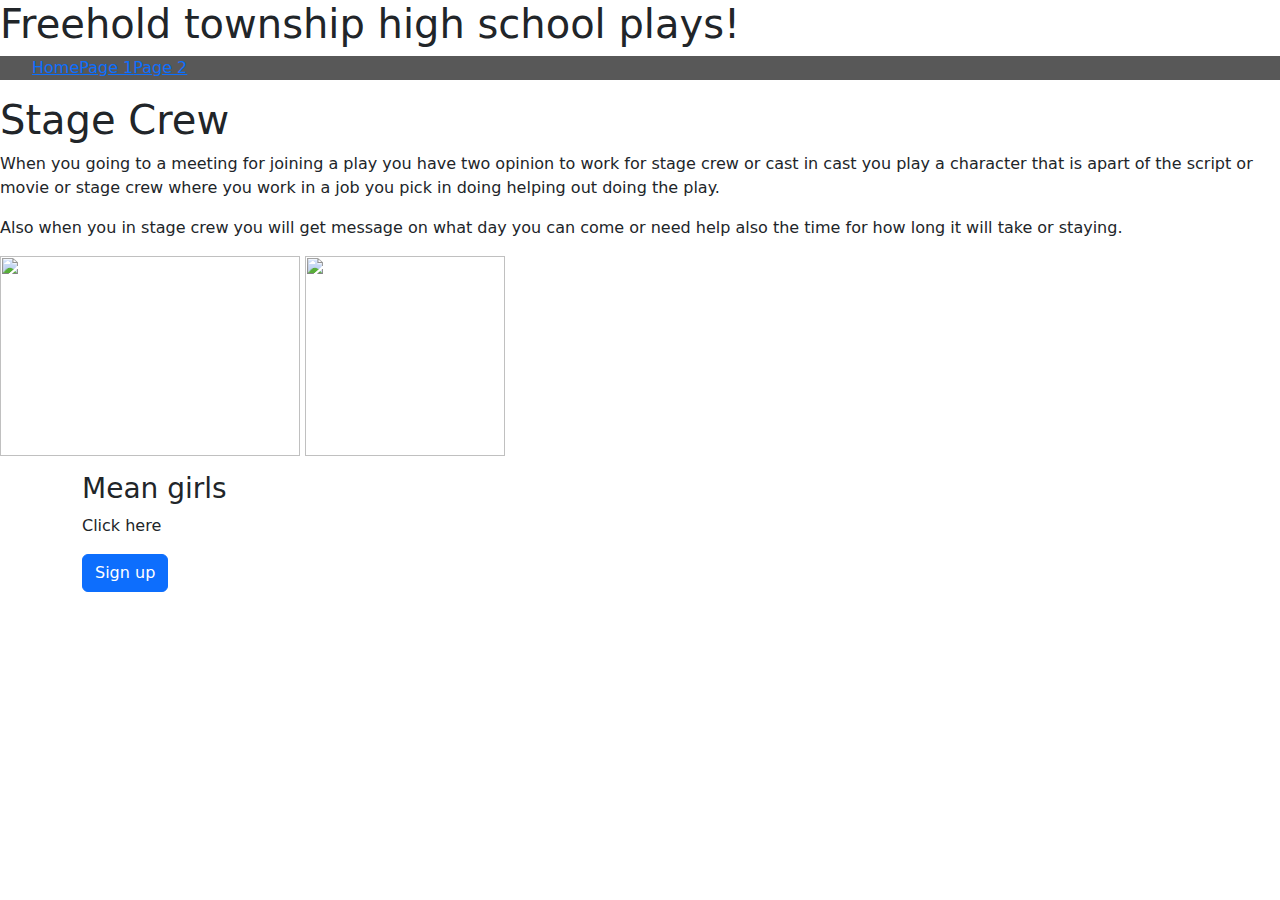
==== page1.html @ 2977e89a "first commit" ====
<!DOCTYPE html>
<html>
<head>
<title>Page Title</title>
<meta charset="utf-8">
    <meta name="viewport" content="width=device-width, initial-scale=1">
    <title>Starter Code</title>
	<link rel="stylesheet" href="style.css" />
    <link href="https://cdn.jsdelivr.net/npm/bootstrap@5.2.3/dist/css/bootstrap.min.css" rel="stylesheet" integrity="sha384-rbsA2VBKQhggwzxH7pPCaAqO46MgnOM80zW1RWuH61DGLwZJEdK2Kadq2F9CUG65" crossorigin="anonymous">
    <link href="https://cdn.jsdelivr.net/npm/bootstrap@5.3.2/dist/css/bootstrap.min.css" rel="stylesheet">
    <script src="https://cdn.jsdelivr.net/npm/bootstrap@5.3.2/dist/js/bootstrap.bundle.min.js"></script>
  </head>
  <body>
    <h1 class="text1">Freehold township high school plays!</h1>
    <ul> 
        <li><a class="active" href="index.html">Home</a></li>
        <li><a href="page1.html">Page 1</a></li>
        <li><a href="page2.html">Page 2</a></li>
        </ul>
        
<h1 class="text1">Stage Crew</h1>
<p class="text1"> When you going to a meeting for joining a play you have two opinion to work for 
    stage crew or cast in cast you play a character that is apart of the script or movie
    or stage crew where you work in a job you pick in doing helping out doing the play.</p>



<p class="text1"> Also when you in stage crew you will get message on what day you can come or need help 
    also the time for how long it will take or staying. </p>

<img src="https://cdn.vertex42.com/ExcelTemplates/Images/forms/simple-sign-up-sheet.png" width="300" height="200">
<img src="https://s3-us-west-2.amazonaws.com/sportshub2-uploads-prod/files/sites/4734/2023/01/02180306/FreeholdT_logo-resize2-removebg-preview.png" width="200" height="200">
<div class="container mt-3">
  <h3>Mean girls</h3>
  <p>Click here</p>
  
  <button type="button" class="btn btn-primary" data-bs-toggle="modal" data-bs-target="#myModal">
    Sign up
  </button>
</div>

<!-- The Modal -->
<div class="modal" id="myModal">
  <div class="modal-dialog">
    <div class="modal-content">

      <!-- Modal Header -->
      <div class="modal-header">
        <h4 class="modal-title">Sorry try again</h4>
        <button type="button" class="btn-close" data-bs-dismiss="modal"></button>
      </div>

      <!-- Modal body -->
      <div class="modal-body">
        restart...
      </div>

      <!-- Modal footer -->
      <div class="modal-footer">
        <button type="button" class="btn btn-danger" data-bs-dismiss="modal">Close</button>
      </div>

    </div>
  </div>
</div>
  
 
  </body>
  </html>
---- style.css ----
Body {
background-color: rgba(5, 5, 156, 0.76);
}

text1 {
color: black;
}

ul {
list-style-type: none;
margin: 0;
padding: 0;
overflow: hidden;
background-color: #585858;
}

li {
float: left;
}

.dropbtn {
    background-color: #002a52;
    color: white;
    padding: 16px;
    font-size: 16px;
    border: none;
    cursor: pointer;
  }
  
  .dropdown {
    position: relative;
    display: inline-block;
  }
  
  .dropdown-content {
    display: none;
    position: absolute;
    background-color: #f9f9f9;
    min-width: 160px;
    box-shadow: 0px 8px 16px 0px rgba(0,0,0,0.2);
    z-index: 1;
  }
  
  .dropdown-content a {
    color: black;
    padding: 12px 16px;
    text-decoration: none;
    display: block;
  }
  
  .dropdown-content a:hover {background-color: #f1f1f1}
  
  .dropdown:hover .dropdown-content {
    display: block;
  }
  
  .dropdown:hover .dropbtn {
    background-color: #033d6d;
  }

  .button {
    background-color: #002a52;
    border: none;
    color: white;
    padding: 15px 32px;
    text-align: center;
    display: inline-block;
    margin: 4px 2px;
    cursor: pointer;
  }
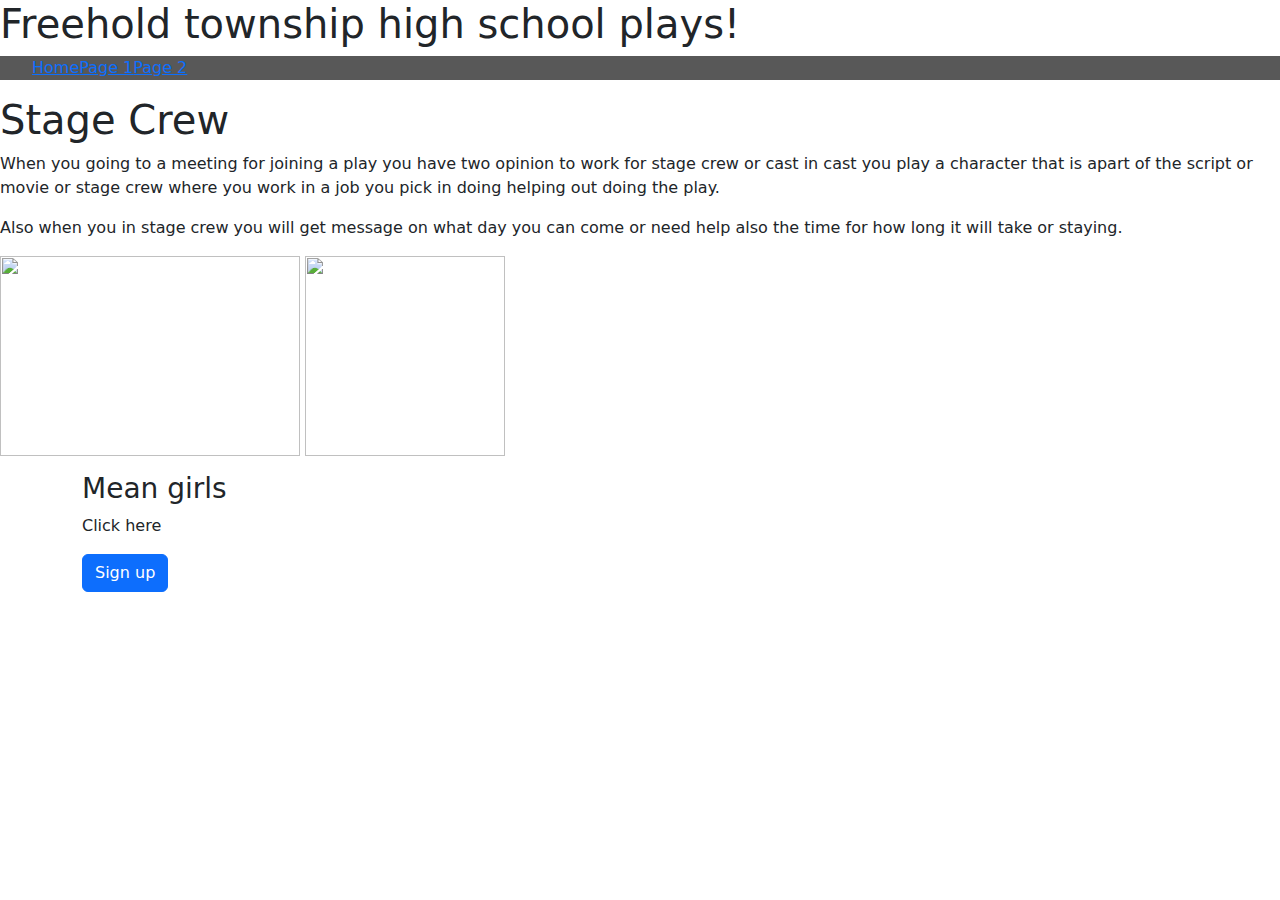
==== commit 415dff21: "finish" ====
--- a/page1.html
+++ b/page1.html
@@ -55,6 +55,7 @@
         restart...
       </div>
 
+
       <!-- Modal footer -->
       <div class="modal-footer">
         <button type="button" class="btn btn-danger" data-bs-dismiss="modal">Close</button>
